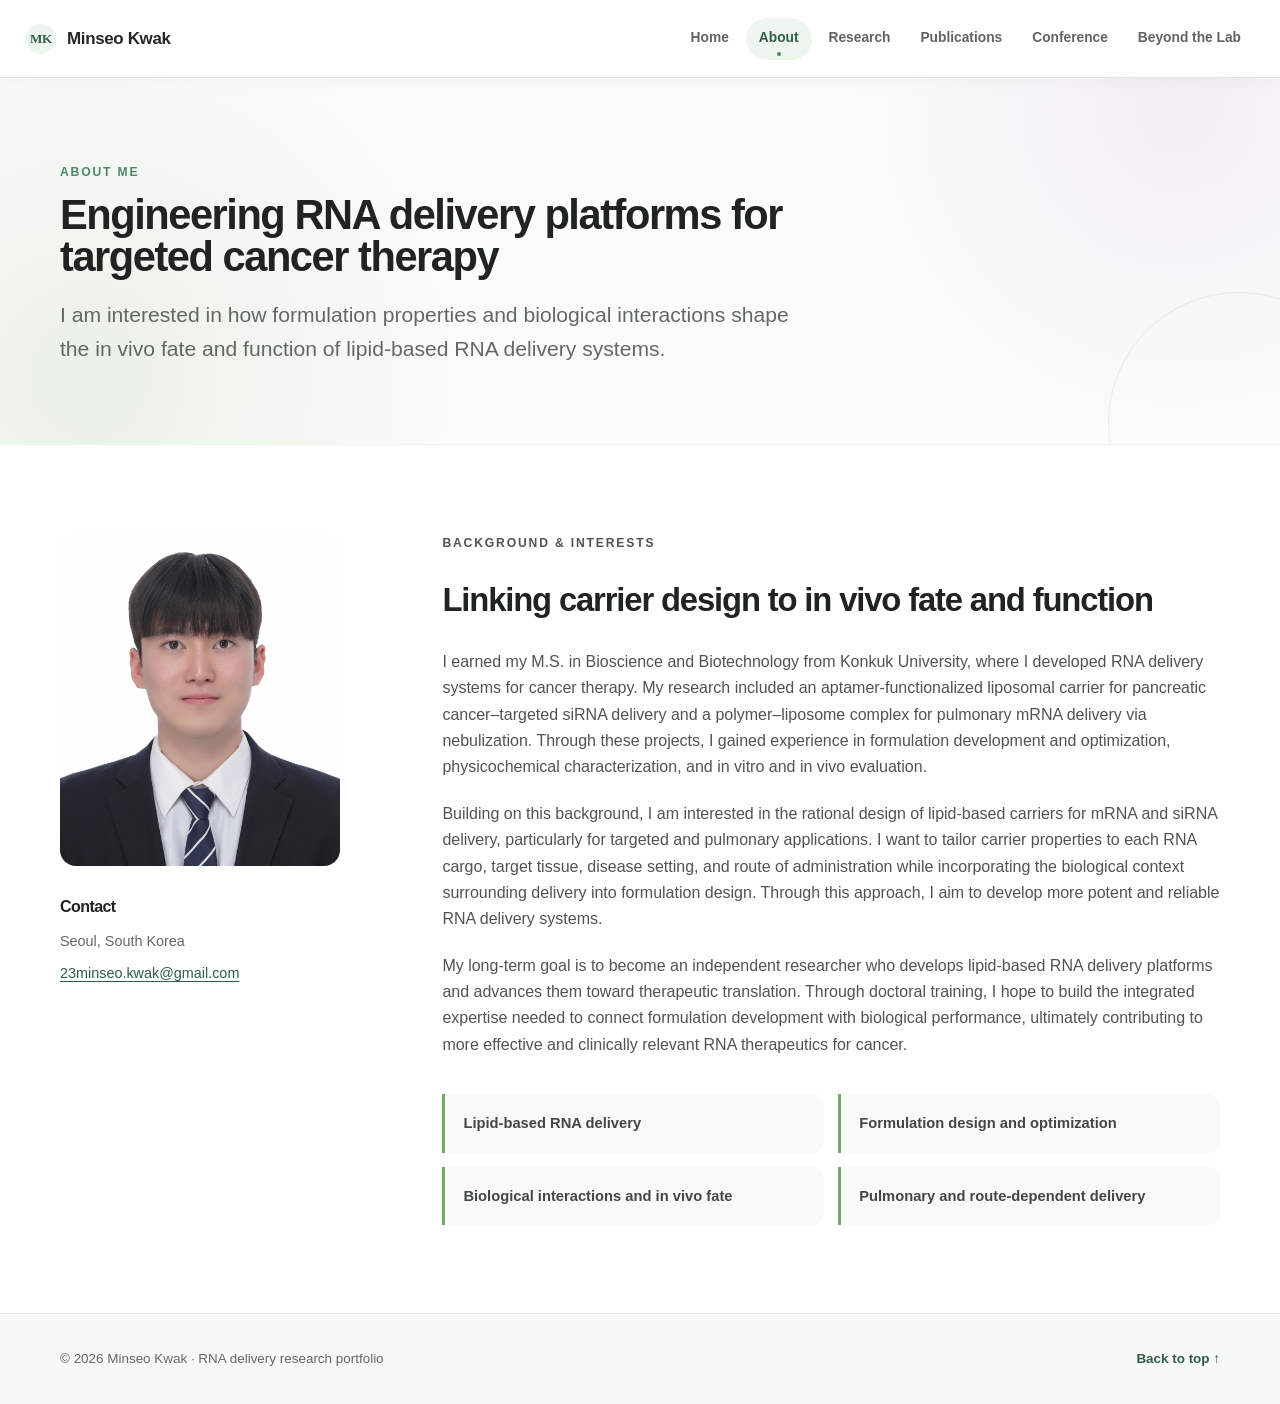
==== about/index.html @ d0259b29 "Add final website snapshot" ====
<!doctype html>
<html lang="en">
  <head>
    <meta charset="utf-8">
    <meta name="viewport" content="width=device-width, initial-scale=1">
    <meta name="description" content="Academic background, research interests, and goals of Minseo Kwak.">
    <meta name="theme-color" content="#ffffff">
    <title>About | Minseo Kwak</title>
    <link rel="icon" href="../favicon.svg" type="image/svg+xml">
    <link rel="stylesheet" href="../assets/site.css">
    <script src="../assets/site.js" defer></script>
  </head>
  <body>
    <a class="skip-link" href="#main-content">Skip to content</a>
    <header class="site-header">
      <div class="nav-shell">
        <a class="brand" href="../" aria-label="Minseo Kwak home"><span class="brand-mark" aria-hidden="true">MK</span><span>Minseo Kwak</span></a>
        <nav class="desktop-nav" aria-label="Primary navigation">
          <a class="nav-link" href="../">Home</a><a class="nav-link" href="../about/" aria-current="page">About</a><a class="nav-link" href="../research/">Research</a><a class="nav-link" href="../publications/">Publications</a><a class="nav-link" href="../conference/">Conference</a><a class="nav-link" href="../beyond/">Beyond the Lab</a>
        </nav>
        <button class="menu-button" type="button" aria-label="Open navigation" aria-expanded="false" aria-controls="mobile-navigation" data-menu-button><span class="menu-button-lines" aria-hidden="true"></span></button>
      </div>
    </header>
    <nav class="mobile-nav" id="mobile-navigation" aria-label="Mobile navigation" data-mobile-nav>
      <div class="mobile-nav-inner">
        <a class="nav-link" href="../">Home</a><a class="nav-link" href="../about/" aria-current="page">About</a><a class="nav-link" href="../research/">Research</a><a class="nav-link" href="../publications/">Publications</a><a class="nav-link" href="../conference/">Conference</a><a class="nav-link" href="../beyond/">Beyond the Lab</a>
      </div>
    </nav>

    <main class="page-main" id="main-content">
      <section class="page-hero about-hero">
        <div class="container">
          <p class="eyebrow">About me</p>
          <h1>Engineering RNA delivery platforms for targeted cancer therapy</h1>
          <p class="lead">I am interested in how formulation properties and biological interactions shape the in vivo fate and function of lipid-based RNA delivery systems.</p>
        </div>
      </section>

      <section class="section">
        <div class="container profile-grid">
          <aside class="profile-aside">
            <img src="../assets/headshot.jpg" alt="Portrait of Minseo Kwak">
            <div>
              <h2>Contact</h2>
              <ul class="contact-list">
                <li>Seoul, South Korea</li>
                <li><a href="mailto:23minseo.kwak@gmail.com">23minseo.kwak@gmail.com</a></li>
              </ul>
            </div>
          </aside>
          <div class="profile-copy">
            <p class="eyebrow">Background &amp; interests</p>
            <h2>Linking carrier design to in vivo fate and function</h2>
            <p>I earned my M.S. in Bioscience and Biotechnology from Konkuk University, where I developed RNA delivery systems for cancer therapy. My research included an aptamer-functionalized liposomal carrier for pancreatic cancer–targeted siRNA delivery and a polymer–liposome complex for pulmonary mRNA delivery via nebulization. Through these projects, I gained experience in formulation development and optimization, physicochemical characterization, and in vitro and in vivo evaluation.</p>
            <p>Building on this background, I am interested in the rational design of lipid-based carriers for mRNA and siRNA delivery, particularly for targeted and pulmonary applications. I want to tailor carrier properties to each RNA cargo, target tissue, disease setting, and route of administration while incorporating the biological context surrounding delivery into formulation design. Through this approach, I aim to develop more potent and reliable RNA delivery systems.</p>
            <p>My long-term goal is to become an independent researcher who develops lipid-based RNA delivery platforms and advances them toward therapeutic translation. Through doctoral training, I hope to build the integrated expertise needed to connect formulation development with biological performance, ultimately contributing to more effective and clinically relevant RNA therapeutics for cancer.</p>
            <ul class="interest-list" aria-label="Research interests">
              <li>Lipid-based RNA delivery</li>
              <li>Formulation design and optimization</li>
              <li>Biological interactions and in vivo fate</li>
              <li>Pulmonary and route-dependent delivery</li>
            </ul>
          </div>
        </div>
      </section>

    </main>

    <footer class="site-footer"><div class="footer-shell"><p>© 2026 Minseo Kwak · RNA delivery research portfolio</p><a href="#main-content">Back to top ↑</a></div></footer>
  </body>
</html>
---- assets/site.css ----
:root {
  --ink: #242824;
  --ink-soft: #626962;
  --green: #4f8868;
  --green-deep: #315d46;
  --green-pale: #edf5ee;
  --moss: #78a86e;
  --lavender: #9967ba;
  --lavender-pale: #f5eff9;
  --sand: #f5efe4;
  --rose: #f9ecef;
  --blue-pale: #edf3f8;
  --line: #e3e8e2;
  --surface: #f8faf7;
  --white: #ffffff;
  --shadow: 0 18px 50px rgba(42, 64, 45, 0.09);
  --radius: 20px;
  --header-height: 78px;
}

* {
  box-sizing: border-box;
}

html {
  scroll-behavior: smooth;
  background: var(--white);
}

body {
  margin: 0;
  background: var(--white);
  color: var(--ink);
  font-family: Inter, ui-sans-serif, -apple-system, BlinkMacSystemFont, "Segoe UI",
    sans-serif;
  font-size: 16px;
  line-height: 1.65;
  -webkit-font-smoothing: antialiased;
}

body.menu-open {
  overflow: hidden;
}

a {
  color: inherit;
}

img {
  display: block;
  max-width: 100%;
}

button,
a {
  -webkit-tap-highlight-color: transparent;
}

button {
  font: inherit;
}

:focus-visible {
  outline: 3px solid rgba(79, 136, 104, 0.38);
  outline-offset: 3px;
}

.skip-link {
  position: fixed;
  top: 8px;
  left: 8px;
  z-index: 1000;
  transform: translateY(-150%);
  border-radius: 8px;
  background: var(--ink);
  padding: 10px 14px;
  color: var(--white);
  text-decoration: none;
  transition: transform 160ms ease;
}

.skip-link:focus {
  transform: translateY(0);
}

.site-header {
  position: sticky;
  top: 0;
  z-index: 100;
  height: var(--header-height);
  border-bottom: 1px solid rgba(218, 225, 218, 0.88);
  background: rgba(255, 255, 255, 0.94);
  box-shadow: 0 3px 18px rgba(42, 64, 45, 0.035);
  backdrop-filter: blur(15px);
}

.nav-shell {
  width: min(1240px, calc(100% - 52px));
  height: 100%;
  margin-inline: auto;
  display: flex;
  align-items: center;
  justify-content: space-between;
  gap: 32px;
}

.brand {
  display: inline-flex;
  align-items: center;
  gap: 11px;
  color: var(--ink);
  font-size: 1.06rem;
  font-weight: 780;
  letter-spacing: -0.02em;
  text-decoration: none;
  white-space: nowrap;
}

.brand-mark {
  width: 30px;
  height: 30px;
  display: grid;
  place-items: center;
  border-radius: 50%;
  background: var(--green-pale);
  color: var(--green-deep);
  font-family: Georgia, serif;
  font-size: 0.82rem;
  font-weight: 700;
}

.desktop-nav {
  display: flex;
  align-items: center;
  justify-content: flex-end;
  gap: 4px;
}

.nav-link {
  position: relative;
  display: inline-flex;
  align-items: center;
  min-height: 42px;
  border-radius: 999px;
  padding: 0 13px;
  color: #5e655f;
  font-size: 0.86rem;
  font-weight: 650;
  text-decoration: none;
  transition: background 160ms ease, color 160ms ease, transform 160ms ease;
}

.nav-link:hover {
  background: var(--surface);
  color: var(--green-deep);
  transform: translateY(-1px);
}

.nav-link[aria-current="page"] {
  background: var(--green-pale);
  color: var(--green-deep);
}

.nav-link[aria-current="page"]::after {
  content: "";
  position: absolute;
  left: 50%;
  bottom: 4px;
  width: 4px;
  height: 4px;
  border-radius: 50%;
  background: var(--green);
  transform: translateX(-50%);
}

.menu-button,
.mobile-nav {
  display: none;
}

.page-main {
  min-height: calc(100vh - var(--header-height));
}

.container {
  width: min(1160px, calc(100% - 48px));
  margin-inline: auto;
}

.narrow {
  width: min(840px, calc(100% - 48px));
  margin-inline: auto;
}

.eyebrow {
  margin: 0 0 12px;
  color: var(--green);
  font-size: 0.76rem;
  font-weight: 800;
  letter-spacing: 0.15em;
  text-transform: uppercase;
}

h1,
h2,
h3,
p {
  overflow-wrap: break-word;
}

h1,
h2,
h3 {
  color: #202420;
  letter-spacing: -0.035em;
}

.page-hero {
  position: relative;
  overflow: hidden;
  border-bottom: 1px solid #eaf0e9;
  background:
    radial-gradient(circle at 92% 9%, rgba(153, 103, 186, 0.09), transparent 27%),
    radial-gradient(circle at 7% 82%, rgba(120, 168, 110, 0.13), transparent 31%),
    #fbfcfa;
  padding: 84px 0 78px;
}

.page-hero::after {
  content: "";
  position: absolute;
  right: -90px;
  bottom: -110px;
  width: 260px;
  height: 260px;
  border: 1px solid rgba(79, 136, 104, 0.12);
  border-radius: 50%;
}

.page-hero h1 {
  max-width: 850px;
  margin: 0 0 20px;
  font-size: clamp(2.15rem, 4.5vw, 3.8rem);
  font-weight: 770;
  line-height: 1.01;
}

.page-hero .lead {
  max-width: 760px;
  margin: 0;
  color: var(--ink-soft);
  font-size: clamp(1.08rem, 2vw, 1.32rem);
  line-height: 1.6;
}

.home-hero {
  padding: 76px 0 90px;
}

.home-hero-grid {
  display: grid;
  grid-template-columns: minmax(0, 1.25fr) minmax(280px, 0.65fr);
  align-items: center;
  gap: clamp(52px, 8vw, 112px);
}

.home-hero h1 {
  max-width: 700px;
  margin-bottom: 30px;
  font-size: clamp(1.9rem, 3.25vw, 2.75rem);
}

.about-hero h1 {
  font-size: clamp(1.9rem, 3.25vw, 2.75rem);
}

.compact-page-hero h1 {
  font-size: clamp(1.9rem, 3.25vw, 2.75rem);
}

.home-hero .hero-lead {
  max-width: 680px;
  margin: 0 0 22px;
  color: var(--green-deep);
  font-size: clamp(1.3rem, 2.4vw, 1.68rem);
  font-weight: 680;
  line-height: 1.45;
}

.hero-copy {
  max-width: 690px;
  margin: 0 0 28px;
  color: var(--ink-soft);
  font-size: 1.02rem;
}

.hero-actions {
  display: flex;
  flex-wrap: wrap;
  gap: 12px;
  margin-top: 34px;
}

.button {
  display: inline-flex;
  min-height: 48px;
  align-items: center;
  justify-content: center;
  gap: 8px;
  border: 1px solid var(--green-deep);
  border-radius: 999px;
  padding: 0 20px;
  background: var(--green-deep);
  color: var(--white);
  font-size: 0.92rem;
  font-weight: 720;
  text-decoration: none;
  transition: transform 160ms ease, box-shadow 160ms ease, background 160ms ease;
}

.button:hover {
  transform: translateY(-2px);
  background: #264f3a;
  box-shadow: 0 9px 24px rgba(49, 93, 70, 0.2);
}

.portrait-card {
  position: relative;
  max-width: 360px;
  justify-self: end;
}

.portrait-card::before {
  content: "";
  position: absolute;
  inset: 18px -18px -18px 18px;
  border-radius: var(--radius);
  background: linear-gradient(145deg, var(--green-pale), var(--lavender-pale));
}

.portrait-card img {
  position: relative;
  width: 100%;
  aspect-ratio: 0.84;
  border-radius: var(--radius);
  object-fit: cover;
  object-position: center top;
  box-shadow: var(--shadow);
}

.section {
  padding: 88px 0;
}

.section-soft {
  border-block: 1px solid #edf1ec;
  background: var(--surface);
}

.section-heading {
  margin-bottom: 36px;
}

.section-heading h2 {
  margin: 0;
  font-size: clamp(1.65rem, 3vw, 2.45rem);
  line-height: 1.12;
}

.section-heading p:not(.eyebrow) {
  max-width: 700px;
  margin: 14px 0 0;
  color: var(--ink-soft);
}

.quick-grid {
  display: grid;
  grid-template-columns: repeat(3, minmax(0, 1fr));
  gap: 18px;
}

.quick-card {
  position: relative;
  min-height: 230px;
  display: flex;
  flex-direction: column;
  justify-content: space-between;
  overflow: hidden;
  border: 1px solid var(--line);
  border-radius: var(--radius);
  background: var(--white);
  padding: 28px;
  text-decoration: none;
  transition: transform 180ms ease, border-color 180ms ease, box-shadow 180ms ease;
}

.quick-card:hover {
  transform: translateY(-5px);
  border-color: #b9cdbb;
  box-shadow: var(--shadow);
}

.quick-card::after {
  content: "↗";
  position: absolute;
  right: 24px;
  top: 22px;
  color: var(--green);
  font-size: 1.15rem;
}

.quick-card span {
  color: var(--green);
  font-size: 0.75rem;
  font-weight: 800;
  letter-spacing: 0.12em;
  text-transform: uppercase;
}

.quick-card h3 {
  margin: 48px 0 10px;
  font-size: 1.2rem;
}

.quick-card p {
  margin: 0;
  color: var(--ink-soft);
  font-size: 0.93rem;
}

.highlight-strip {
  display: grid;
  grid-template-columns: repeat(4, minmax(0, 1fr));
  overflow: hidden;
  border: 1px solid var(--line);
  border-radius: var(--radius);
  background: var(--white);
}

.highlight-item {
  padding: 28px;
  border-right: 1px solid var(--line);
}

.highlight-item:last-child {
  border-right: 0;
}

.highlight-item strong {
  display: block;
  color: var(--green-deep);
  font-size: 2rem;
  line-height: 1;
}

.highlight-item span {
  display: block;
  margin-top: 10px;
  color: var(--ink-soft);
  font-size: 0.84rem;
}

.profile-grid {
  display: grid;
  grid-template-columns: 280px minmax(0, 1fr);
  gap: clamp(50px, 8vw, 112px);
  align-items: start;
}

.profile-aside {
  position: sticky;
  top: calc(var(--header-height) + 30px);
}

.profile-aside img {
  width: 100%;
  aspect-ratio: 0.84;
  border-radius: 16px;
  object-fit: cover;
  object-position: top center;
}

.profile-aside h2 {
  margin: 28px 0 10px;
  font-size: 1rem;
}

.contact-list {
  display: grid;
  gap: 8px;
  margin: 0;
  padding: 0;
  list-style: none;
  color: var(--ink-soft);
  font-size: 0.9rem;
}

.contact-list a {
  color: var(--green-deep);
  text-decoration-thickness: 1px;
  text-underline-offset: 3px;
}

.profile-copy h2 {
  margin: 0 0 22px;
  font-size: clamp(1.5rem, 2.8vw, 2.05rem);
}

.profile-copy p {
  margin: 0 0 20px;
  color: #4e554f;
}

.interest-list {
  display: grid;
  grid-template-columns: repeat(2, minmax(0, 1fr));
  gap: 14px;
  margin: 36px 0 0;
  padding: 0;
  list-style: none;
}

.interest-list li {
  border-left: 3px solid var(--moss);
  border-radius: 0 12px 12px 0;
  background: var(--surface);
  padding: 17px 18px;
  color: #414841;
  font-size: 0.92rem;
  font-weight: 650;
}

.research-index {
  display: grid;
  grid-template-columns: repeat(3, minmax(0, 1fr));
  gap: 18px;
}

.research-index-card {
  display: flex;
  flex-direction: column;
  overflow: hidden;
  border: 1px solid var(--line);
  border-radius: var(--radius);
  background: var(--white);
  text-decoration: none;
  transition: transform 180ms ease, box-shadow 180ms ease, border-color 180ms ease;
}

.research-index-card:hover {
  transform: translateY(-5px);
  border-color: #b8cdb9;
  box-shadow: var(--shadow);
}

.research-index-card img {
  width: 100%;
  aspect-ratio: 1.58;
  padding: 14px;
  object-fit: contain;
  background: var(--white);
}

.research-index-copy {
  flex: 1;
  display: flex;
  flex-direction: column;
  padding: 24px;
}

.research-index-copy > span:first-child {
  color: var(--green);
  font-size: 0.76rem;
  font-weight: 800;
  letter-spacing: 0.1em;
  text-transform: uppercase;
}

.research-index-copy h2 {
  margin: 13px 0 22px;
  font-size: 1.08rem;
  line-height: 1.35;
}

.research-index-copy .read-link {
  margin-top: auto;
  color: var(--green-deep);
  font-size: 0.88rem;
  font-weight: 720;
}

.project-article {
  scroll-margin-top: calc(var(--header-height) + 24px);
  padding: 92px 0;
}

.project-article + .project-article {
  border-top: 1px solid var(--line);
}

.project-article:nth-of-type(even) {
  background: #fbfcfa;
}

.project-top {
  display: grid;
  grid-template-columns: minmax(0, 1.1fr) minmax(300px, 0.75fr);
  gap: clamp(40px, 7vw, 82px);
  align-items: center;
}

.project-number {
  display: inline-flex;
  width: 42px;
  height: 42px;
  align-items: center;
  justify-content: center;
  border-radius: 50%;
  background: var(--green-pale);
  color: var(--green-deep);
  font-size: 0.84rem;
  font-weight: 800;
}

.project-top h2 {
  margin: 20px 0;
  font-size: clamp(1.65rem, 3vw, 2.4rem);
  line-height: 1.14;
}

.project-summary {
  margin: 0;
  color: var(--ink-soft);
  font-size: 1.02rem;
}

.project-cover {
  width: 100%;
  aspect-ratio: 1.58;
  padding: 16px;
  border: 1px solid var(--line);
  border-radius: var(--radius);
  object-fit: contain;
  background: var(--white);
  box-shadow: var(--shadow);
}

.tag-row {
  display: flex;
  flex-wrap: wrap;
  gap: 8px;
  margin-top: 24px;
}

.tag {
  display: inline-flex;
  align-items: center;
  min-height: 28px;
  border-radius: 999px;
  padding: 0 11px;
  color: #4d554e;
  font-size: 0.74rem;
  font-weight: 700;
}

.tag-green { background: var(--green-pale); color: var(--green-deep); }
.tag-sand { background: var(--sand); }
.tag-rose { background: var(--rose); }
.tag-blue { background: var(--blue-pale); }
.tag-lavender { background: var(--lavender-pale); color: #714a8a; }

.project-meta {
  display: grid;
  grid-template-columns: repeat(4, minmax(0, 1fr));
  gap: 1px;
  overflow: hidden;
  margin: 54px 0;
  border: 1px solid var(--line);
  border-radius: 16px;
  background: var(--line);
}

.project-meta > div {
  background: var(--white);
  padding: 20px;
}

.project-meta span {
  display: block;
  margin-bottom: 7px;
  color: #788079;
  font-size: 0.68rem;
  font-weight: 800;
  letter-spacing: 0.1em;
  text-transform: uppercase;
}

.project-meta p,
.project-meta a {
  margin: 0;
  color: #3e453f;
  font-size: 0.88rem;
  font-weight: 650;
  text-decoration-thickness: 1px;
  text-underline-offset: 3px;
}

.project-body {
  display: grid;
  gap: 52px;
}

.project-section {
  display: grid;
  grid-template-columns: 220px minmax(0, 1fr);
  gap: 40px;
}

.project-section > h3 {
  margin: 0;
  font-size: 1rem;
  line-height: 1.35;
}

.project-section-content > :first-child {
  margin-top: 0;
}

.project-section-content > :last-child {
  margin-bottom: 0;
}

.project-section-content p {
  color: #505851;
}

.clean-list,
.number-list {
  display: grid;
  gap: 12px;
  margin: 0;
  padding: 0;
  list-style: none;
  counter-reset: steps;
}

.clean-list li,
.number-list li {
  position: relative;
  padding-left: 34px;
  color: #4c544d;
}

.clean-list li::before {
  content: "";
  position: absolute;
  top: 0.72em;
  left: 8px;
  width: 7px;
  height: 7px;
  border-radius: 50%;
  background: var(--moss);
}

.number-list li {
  counter-increment: steps;
}

.number-list li::before {
  content: counter(steps);
  position: absolute;
  top: 1px;
  left: 0;
  width: 23px;
  height: 23px;
  display: grid;
  place-items: center;
  border-radius: 50%;
  background: var(--green-pale);
  color: var(--green-deep);
  font-size: 0.7rem;
  font-weight: 800;
}

.experiment-note {
  border-left: 3px solid var(--lavender);
  background: var(--lavender-pale);
  padding: 13px 16px;
  color: #5d4c66 !important;
  font-size: 0.88rem;
}

.experiment-grid {
  display: grid;
  grid-template-columns: 1fr;
  gap: 18px;
  margin-top: 22px;
}

.experiment-card,
.experiment-card.wide {
  display: grid;
  grid-template-columns: minmax(0, 1fr) minmax(220px, 0.36fr);
  min-height: 400px;
  overflow: hidden;
  border: 1px solid var(--line);
  border-radius: 16px;
  background: var(--white);
}

.experiment-card.wide {
  grid-column: auto;
}

.experiment-media {
  display: grid;
  place-items: center;
  height: 400px;
  min-width: 0;
  padding: 18px;
  border-right: 1px solid var(--line);
  background: #fff;
}

.experiment-media-pair {
  grid-template-columns: repeat(2, minmax(0, 1fr));
  gap: 14px;
}

.experiment-media-triple {
  grid-template-columns: repeat(2, minmax(0, 1fr));
  grid-template-rows: repeat(2, minmax(0, 1fr));
  gap: 12px;
}

.experiment-image-link {
  display: grid;
  width: 100%;
  height: 100%;
  min-width: 0;
  min-height: 0;
  place-items: center;
  border-radius: 8px;
}

.experiment-image-link:focus-visible {
  outline: 3px solid rgba(62, 126, 86, 0.35);
  outline-offset: 3px;
}

.experiment-image-link img {
  width: 100%;
  height: 100%;
  min-width: 0;
  min-height: 0;
  object-fit: contain;
  background: #fff;
}

.experiment-panel {
  display: grid;
  grid-template-rows: minmax(0, 1fr) auto;
  gap: 7px;
  width: 100%;
  height: 100%;
  min-width: 0;
  min-height: 0;
  margin: 0;
  padding: 8px;
  border: 1px solid var(--line);
  border-radius: 10px;
  background: #fff;
}

.experiment-panel-wide {
  grid-column: 1 / -1;
}

.experiment-panel figcaption {
  color: #707870;
  font-size: 0.7rem;
  font-weight: 700;
  line-height: 1.25;
  text-align: center;
}

.experiment-copy-card {
  display: flex;
  flex-direction: column;
  justify-content: center;
  padding: 24px;
}

.experiment-copy-card h4 {
  margin: 0 0 8px;
  color: var(--ink);
  font-size: 1rem;
}

.experiment-copy-card p {
  margin: 0;
  color: var(--ink-soft);
  font-size: 0.88rem;
}

.finding-box {
  border-radius: 18px;
  background: linear-gradient(135deg, var(--green-pale), #f6faf5);
  padding: 26px;
}

.finding-box .number-list li::before {
  background: var(--white);
}

.back-to-projects {
  display: inline-flex;
  margin-top: 46px;
  color: var(--green-deep);
  font-size: 0.88rem;
  font-weight: 720;
  text-decoration: none;
}

.back-to-projects:hover {
  text-decoration: underline;
  text-underline-offset: 4px;
}

.publication-list {
  margin: 0;
  padding: 0;
  list-style: none;
  counter-reset: papers;
}

.publication-item {
  position: relative;
  display: grid;
  grid-template-columns: 58px minmax(0, 1fr) auto;
  gap: 24px;
  align-items: start;
  border-top: 1px solid var(--line);
  padding: 34px 0;
  counter-increment: papers;
}

.publication-item:last-child {
  border-bottom: 1px solid var(--line);
}

.publication-item::before {
  content: counter(papers, decimal-leading-zero);
  color: var(--green);
  font-size: 0.79rem;
  font-weight: 800;
  letter-spacing: 0.08em;
}

.publication-item p {
  margin: 0;
  color: #444b45;
}

.publication-item em {
  color: var(--green-deep);
}

.paper-badge {
  display: inline-flex;
  min-height: 29px;
  align-items: center;
  border-radius: 999px;
  background: var(--green-pale);
  padding: 0 11px;
  color: var(--green-deep);
  font-size: 0.72rem;
  font-weight: 800;
  white-space: nowrap;
}

.paper-links {
  display: flex;
  flex-wrap: wrap;
  gap: 10px;
  margin-top: 13px;
}

.paper-links a {
  color: var(--green-deep);
  font-size: 0.86rem;
  font-weight: 680;
  text-underline-offset: 3px;
}

.conference-list {
  display: grid;
  gap: 70px;
}

.conference-card {
  display: grid;
  grid-template-columns: minmax(300px, 0.86fr) minmax(0, 1fr);
  gap: clamp(40px, 7vw, 84px);
  align-items: center;
}

.conference-card:nth-child(even) .conference-image {
  order: 2;
}

.conference-image {
  overflow: hidden;
  border-radius: var(--radius);
  box-shadow: var(--shadow);
}

.conference-image img {
  display: block;
  width: 100%;
  height: auto;
}

.conference-copy .conference-number {
  color: var(--green);
  font-size: 0.75rem;
  font-weight: 800;
  letter-spacing: 0.12em;
  text-transform: uppercase;
}

.conference-copy h2 {
  margin: 14px 0 28px;
  font-size: clamp(1.45rem, 2.3vw, 1.95rem);
  line-height: 1.22;
}

.conference-copy h3 {
  margin: 26px 0 8px;
  color: var(--green-deep);
  font-size: 0.8rem;
  letter-spacing: 0.08em;
  text-transform: uppercase;
}

.conference-copy p {
  margin: 0;
  color: #515952;
}

.activity-section {
  display: grid;
  grid-template-columns: 0.78fr 1.22fr;
  gap: clamp(50px, 8vw, 110px);
  align-items: center;
}

.activity-section + .activity-section {
  margin-top: 100px;
  padding-top: 100px;
  border-top: 1px solid var(--line);
}

.activity-copy h2 {
  margin: 0 0 12px;
  font-size: clamp(1.6rem, 3vw, 2.3rem);
}

.activity-meta {
  margin: 0 0 24px;
  color: var(--green);
  font-size: 0.78rem;
  font-weight: 800;
  letter-spacing: 0.08em;
  text-transform: uppercase;
}

.activity-copy p:not(.activity-meta) {
  color: var(--ink-soft);
}

.activity-gallery {
  display: grid;
  grid-template-columns: repeat(2, minmax(0, 1fr));
  gap: 14px;
}

.activity-gallery.single {
  grid-template-columns: 1fr;
}

.activity-gallery img {
  display: block;
  width: 100%;
  height: auto;
  min-height: 0;
  border-radius: 18px;
  object-fit: cover;
  box-shadow: var(--shadow);
}

.site-footer {
  border-top: 1px solid var(--line);
  background: #f7f9f6;
  padding: 34px 0;
}

.footer-shell {
  width: min(1160px, calc(100% - 48px));
  margin-inline: auto;
  display: flex;
  align-items: center;
  justify-content: space-between;
  gap: 24px;
}

.footer-shell p {
  margin: 0;
  color: var(--ink-soft);
  font-size: 0.84rem;
}

.footer-shell a {
  color: var(--green-deep);
  font-size: 0.84rem;
  font-weight: 700;
  text-decoration: none;
}

.footer-shell a:hover {
  text-decoration: underline;
  text-underline-offset: 3px;
}

@media (max-width: 1060px) {
  .desktop-nav {
    display: none;
  }

  .menu-button {
    width: 44px;
    height: 44px;
    display: grid;
    place-items: center;
    border: 1px solid var(--line);
    border-radius: 50%;
    background: var(--white);
    color: var(--ink);
    cursor: pointer;
  }

  .menu-button-lines,
  .menu-button-lines::before,
  .menu-button-lines::after {
    width: 18px;
    height: 2px;
    display: block;
    border-radius: 4px;
    background: currentColor;
    transition: transform 160ms ease, opacity 160ms ease;
  }

  .menu-button-lines {
    position: relative;
  }

  .menu-button-lines::before,
  .menu-button-lines::after {
    content: "";
    position: absolute;
    left: 0;
  }

  .menu-button-lines::before { top: -6px; }
  .menu-button-lines::after { top: 6px; }

  .menu-button[aria-expanded="true"] .menu-button-lines {
    background: transparent;
  }

  .menu-button[aria-expanded="true"] .menu-button-lines::before {
    top: 0;
    transform: rotate(45deg);
  }

  .menu-button[aria-expanded="true"] .menu-button-lines::after {
    top: 0;
    transform: rotate(-45deg);
  }

  .mobile-nav {
    position: fixed;
    top: var(--header-height);
    inset-inline: 0;
    z-index: 90;
    display: grid;
    max-height: 0;
    overflow: hidden;
    border-bottom: 0 solid var(--line);
    background: rgba(255, 255, 255, 0.98);
    opacity: 0;
    transition: max-height 220ms ease, opacity 160ms ease, border-width 160ms ease;
    backdrop-filter: blur(15px);
  }

  .mobile-nav.is-open {
    max-height: calc(100vh - var(--header-height));
    border-bottom-width: 1px;
    opacity: 1;
  }

  .mobile-nav-inner {
    width: min(100% - 40px, 620px);
    display: grid;
    gap: 5px;
    margin-inline: auto;
    padding: 24px 0 32px;
  }

  .mobile-nav .nav-link {
    min-height: 50px;
    justify-content: space-between;
    border-radius: 11px;
    padding-inline: 16px;
    font-size: 0.95rem;
  }

  .mobile-nav .nav-link::before {
    content: "→";
    order: 2;
    color: var(--green);
  }

  .mobile-nav .nav-link[aria-current="page"]::after {
    display: none;
  }

  .quick-grid,
  .research-index {
    grid-template-columns: repeat(2, minmax(0, 1fr));
  }

  .project-meta {
    grid-template-columns: repeat(2, minmax(0, 1fr));
  }
}

@media (max-width: 800px) {
  :root {
    --header-height: 68px;
  }

  .nav-shell {
    width: min(100% - 32px, 1160px);
  }

  .container,
  .narrow,
  .footer-shell {
    width: min(100% - 36px, 1160px);
  }

  .page-hero,
  .home-hero {
    padding: 60px 0 66px;
  }

  .home-hero-grid,
  .profile-grid,
  .project-top,
  .conference-card,
  .activity-section {
    grid-template-columns: 1fr;
  }

  .home-hero-grid {
    gap: 56px;
  }

  .portrait-card {
    width: min(82%, 350px);
    justify-self: start;
  }

  .section,
  .project-article {
    padding: 68px 0;
  }

  .highlight-strip {
    grid-template-columns: repeat(2, minmax(0, 1fr));
  }

  .highlight-item:nth-child(2) {
    border-right: 0;
  }

  .highlight-item:nth-child(-n + 2) {
    border-bottom: 1px solid var(--line);
  }

  .profile-aside {
    position: static;
    display: grid;
    grid-template-columns: 170px minmax(0, 1fr);
    gap: 28px;
    align-items: end;
  }

  .profile-aside h2 {
    margin-top: 0;
  }

  .project-section {
    grid-template-columns: 1fr;
    gap: 18px;
  }

  .project-section > h3 {
    padding-bottom: 12px;
    border-bottom: 1px solid var(--line);
  }

  .experiment-card,
  .experiment-card.wide {
    grid-template-columns: 1fr;
    min-height: 0;
  }

  .experiment-media {
    height: clamp(300px, 60vw, 400px);
    border-right: 0;
    border-bottom: 1px solid var(--line);
  }

  .experiment-copy-card {
    min-height: 118px;
  }

  .conference-card {
    gap: 32px;
  }

  .conference-card:nth-child(even) .conference-image {
    order: 0;
  }

  .activity-section {
    gap: 36px;
  }

  .activity-section + .activity-section {
    margin-top: 72px;
    padding-top: 72px;
  }
}

@media (max-width: 580px) {
  .brand-mark {
    width: 28px;
    height: 28px;
  }

  .brand {
    font-size: 0.98rem;
  }

  .page-hero h1 {
    font-size: clamp(2rem, 10vw, 3rem);
  }

  .home-hero h1,
  .about-hero h1,
  .compact-page-hero h1 {
    font-size: clamp(1.8rem, 7.5vw, 2.3rem);
  }

  .hero-actions {
    display: grid;
  }

  .button {
    width: 100%;
  }

  .quick-grid,
  .research-index,
  .interest-list,
  .experiment-grid,
  .activity-gallery {
    grid-template-columns: 1fr;
  }

  .quick-card {
    min-height: 205px;
  }

  .highlight-strip,
  .project-meta {
    grid-template-columns: 1fr;
  }

  .highlight-item,
  .highlight-item:nth-child(2) {
    border-right: 0;
    border-bottom: 1px solid var(--line);
  }

  .highlight-item:last-child {
    border-bottom: 0;
  }

  .profile-aside {
    grid-template-columns: 1fr;
    align-items: start;
  }

  .profile-aside img {
    width: min(76%, 270px);
  }

  .project-meta > div:not(:last-child) {
    border-bottom: 1px solid var(--line);
  }

  .experiment-card.wide {
    grid-column: auto;
  }

  .publication-item {
    grid-template-columns: 42px minmax(0, 1fr);
    gap: 12px;
  }

  .paper-badge {
    grid-column: 2;
    width: fit-content;
  }

  .footer-shell {
    align-items: flex-start;
    flex-direction: column;
  }
}

@media (prefers-reduced-motion: reduce) {
  html {
    scroll-behavior: auto;
  }

  *,
  *::before,
  *::after {
    scroll-behavior: auto !important;
    transition-duration: 0.01ms !important;
    animation-duration: 0.01ms !important;
  }
}

@media print {
  .site-header,
  .site-footer,
  .skip-link,
  .hero-actions,
  .back-to-projects {
    display: none !important;
  }

  .page-hero,
  .section,
  .project-article {
    padding: 24px 0;
  }

  .project-article,
  .publication-item,
  .conference-card {
    break-inside: avoid;
  }
}
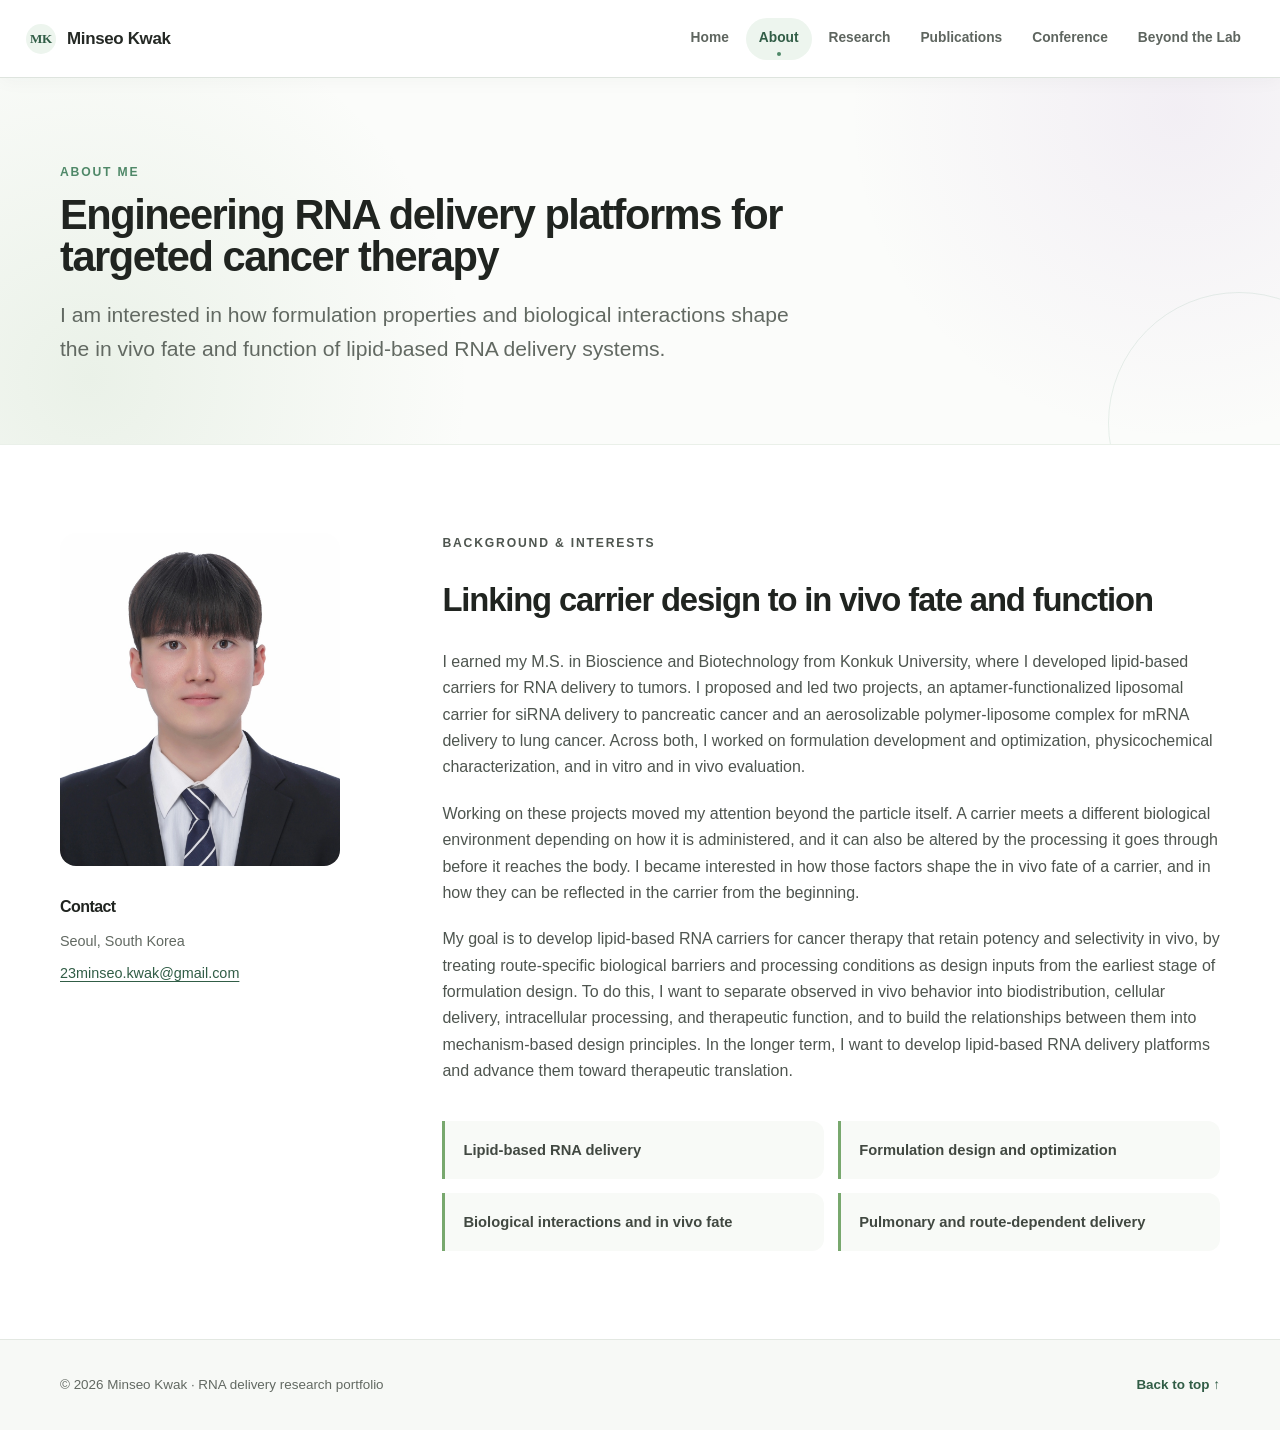
==== commit 1610a201: "Update publication title and about text" ====
--- a/about/index.html
+++ b/about/index.html
@@ -51,9 +51,9 @@
           <div class="profile-copy">
             <p class="eyebrow">Background &amp; interests</p>
             <h2>Linking carrier design to in vivo fate and function</h2>
-            <p>I earned my M.S. in Bioscience and Biotechnology from Konkuk University, where I developed RNA delivery systems for cancer therapy. My research included an aptamer-functionalized liposomal carrier for pancreatic cancer–targeted siRNA delivery and a polymer–liposome complex for pulmonary mRNA delivery via nebulization. Through these projects, I gained experience in formulation development and optimization, physicochemical characterization, and in vitro and in vivo evaluation.</p>
-            <p>Building on this background, I am interested in the rational design of lipid-based carriers for mRNA and siRNA delivery, particularly for targeted and pulmonary applications. I want to tailor carrier properties to each RNA cargo, target tissue, disease setting, and route of administration while incorporating the biological context surrounding delivery into formulation design. Through this approach, I aim to develop more potent and reliable RNA delivery systems.</p>
-            <p>My long-term goal is to become an independent researcher who develops lipid-based RNA delivery platforms and advances them toward therapeutic translation. Through doctoral training, I hope to build the integrated expertise needed to connect formulation development with biological performance, ultimately contributing to more effective and clinically relevant RNA therapeutics for cancer.</p>
+            <p>I earned my M.S. in Bioscience and Biotechnology from Konkuk University, where I developed lipid-based carriers for RNA delivery to tumors. I proposed and led two projects, an aptamer-functionalized liposomal carrier for siRNA delivery to pancreatic cancer and an aerosolizable polymer-liposome complex for mRNA delivery to lung cancer. Across both, I worked on formulation development and optimization, physicochemical characterization, and in vitro and in vivo evaluation.</p>
+            <p>Working on these projects moved my attention beyond the particle itself. A carrier meets a different biological environment depending on how it is administered, and it can also be altered by the processing it goes through before it reaches the body. I became interested in how those factors shape the in vivo fate of a carrier, and in how they can be reflected in the carrier from the beginning.</p>
+            <p>My goal is to develop lipid-based RNA carriers for cancer therapy that retain potency and selectivity in vivo, by treating route-specific biological barriers and processing conditions as design inputs from the earliest stage of formulation design. To do this, I want to separate observed in vivo behavior into biodistribution, cellular delivery, intracellular processing, and therapeutic function, and to build the relationships between them into mechanism-based design principles. In the longer term, I want to develop lipid-based RNA delivery platforms and advance them toward therapeutic translation.</p>
             <ul class="interest-list" aria-label="Research interests">
               <li>Lipid-based RNA delivery</li>
               <li>Formulation design and optimization</li>
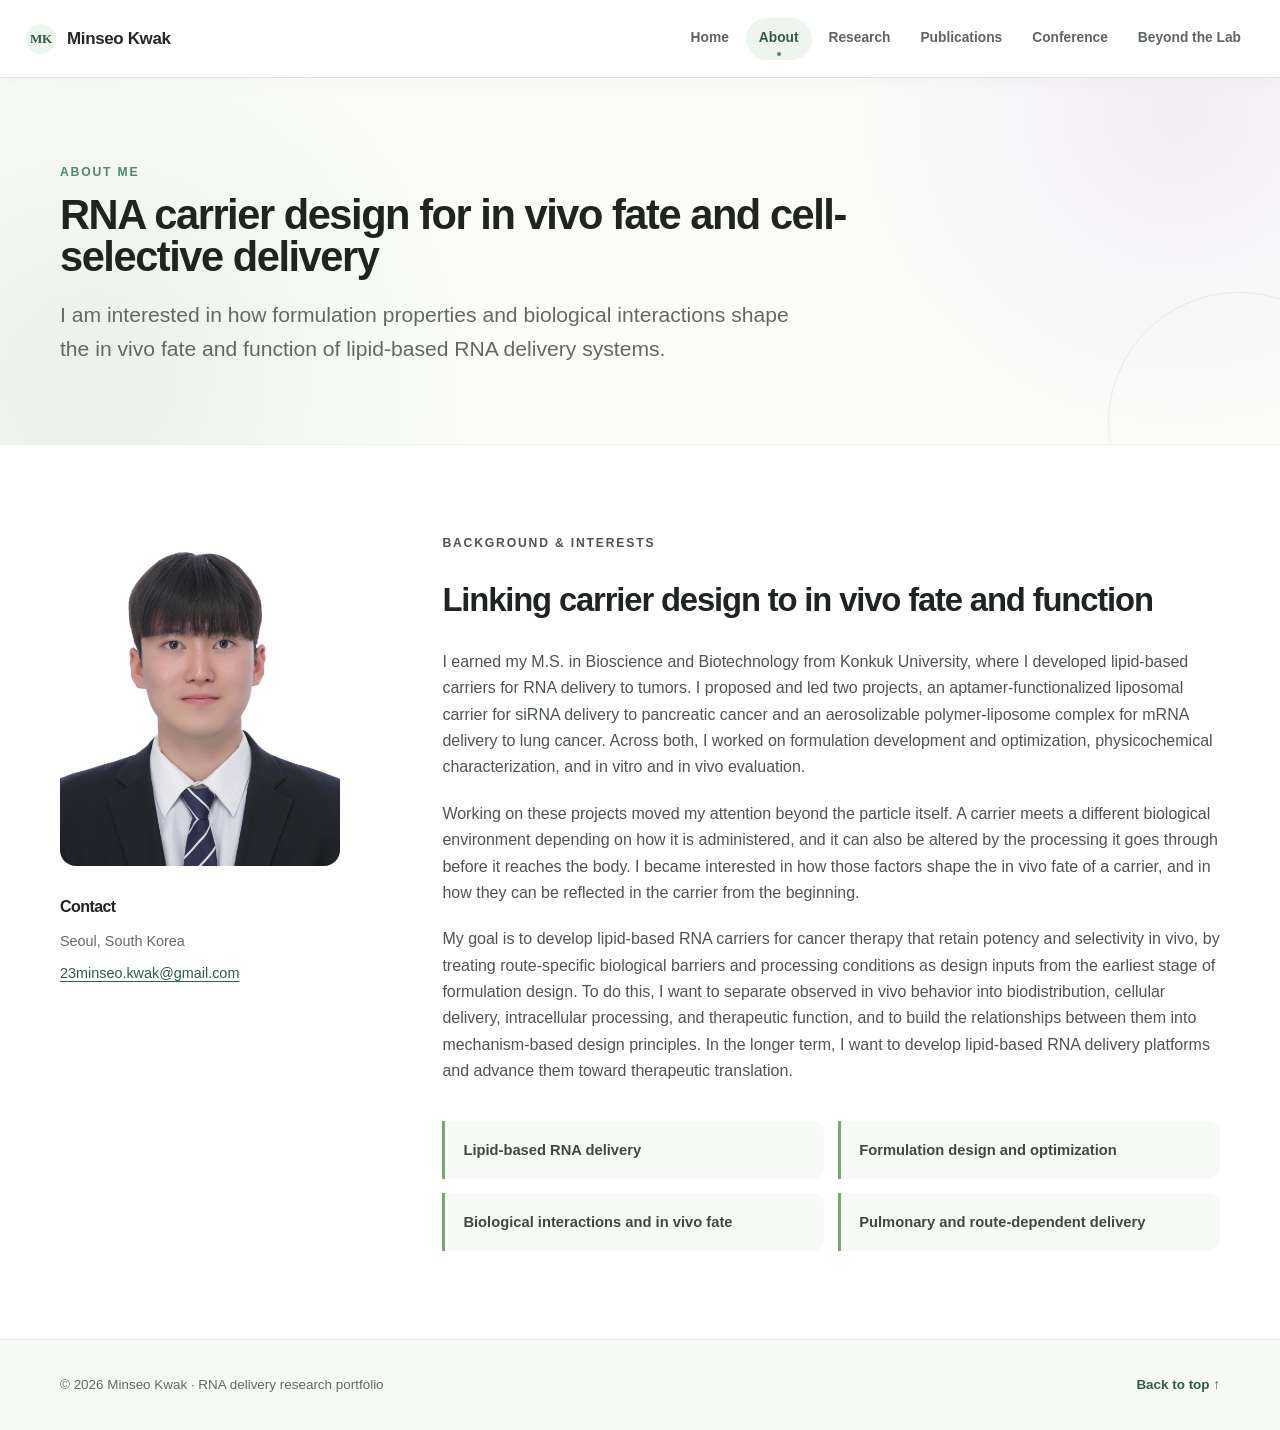
==== commit ef0e0a72: "Update About page headline" ====
--- a/about/index.html
+++ b/about/index.html
@@ -31,7 +31,7 @@
       <section class="page-hero about-hero">
         <div class="container">
           <p class="eyebrow">About me</p>
-          <h1>Engineering RNA delivery platforms for targeted cancer therapy</h1>
+          <h1>RNA carrier design for in vivo fate and cell-selective delivery</h1>
           <p class="lead">I am interested in how formulation properties and biological interactions shape the in vivo fate and function of lipid-based RNA delivery systems.</p>
         </div>
       </section>
